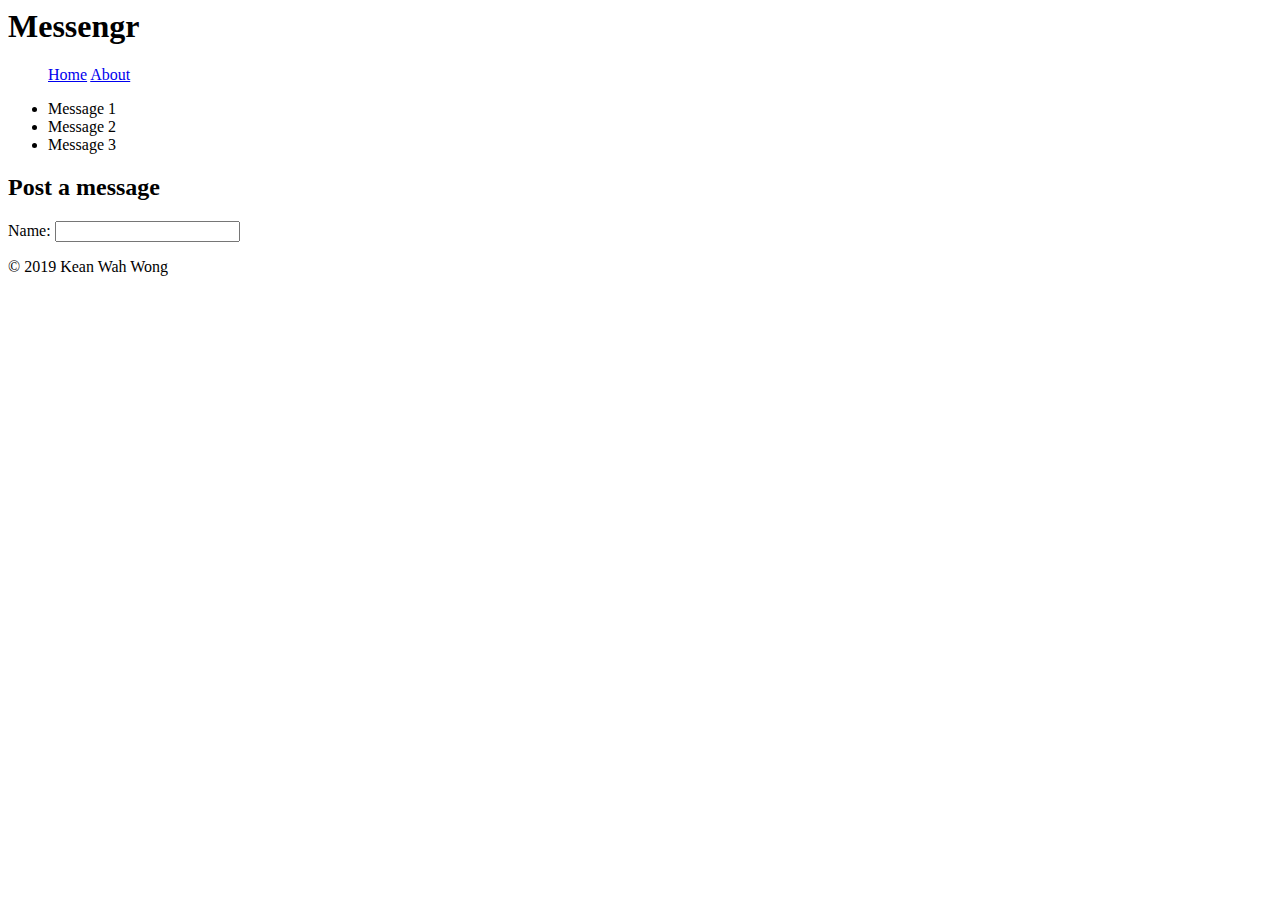
==== index.html @ 9dc8f582 "Added index.html" ====
<html>
	<head>
		<script src="script.js"></script>
		<link rel="style.css" type="text/css"></link>
	</head>

	<body>
		<header>
			<h1>Messengr</h1>
			<nav>
				<ul>
					<a href="index.html">Home</a>
					<a href="about.html">About</a>
				</ul>
			</nav>
		</header>

		<div id="content">

			<div id="messages">
				<ul id="messageList">
					<li>Message 1</li>
					<li>Message 2</li>
					<li>Message 3</li>
				</ul>
			</div>

			<div id="post">
				<h2>Post a message</h2>
				<form>
					Name: <input type="text" id="name"></input><br />
					
				</form>
			</div>
		</div>

		<footer>
			<span>&copy; 2019 Kean Wah Wong</span>
		</footer>




	</body>

</html>
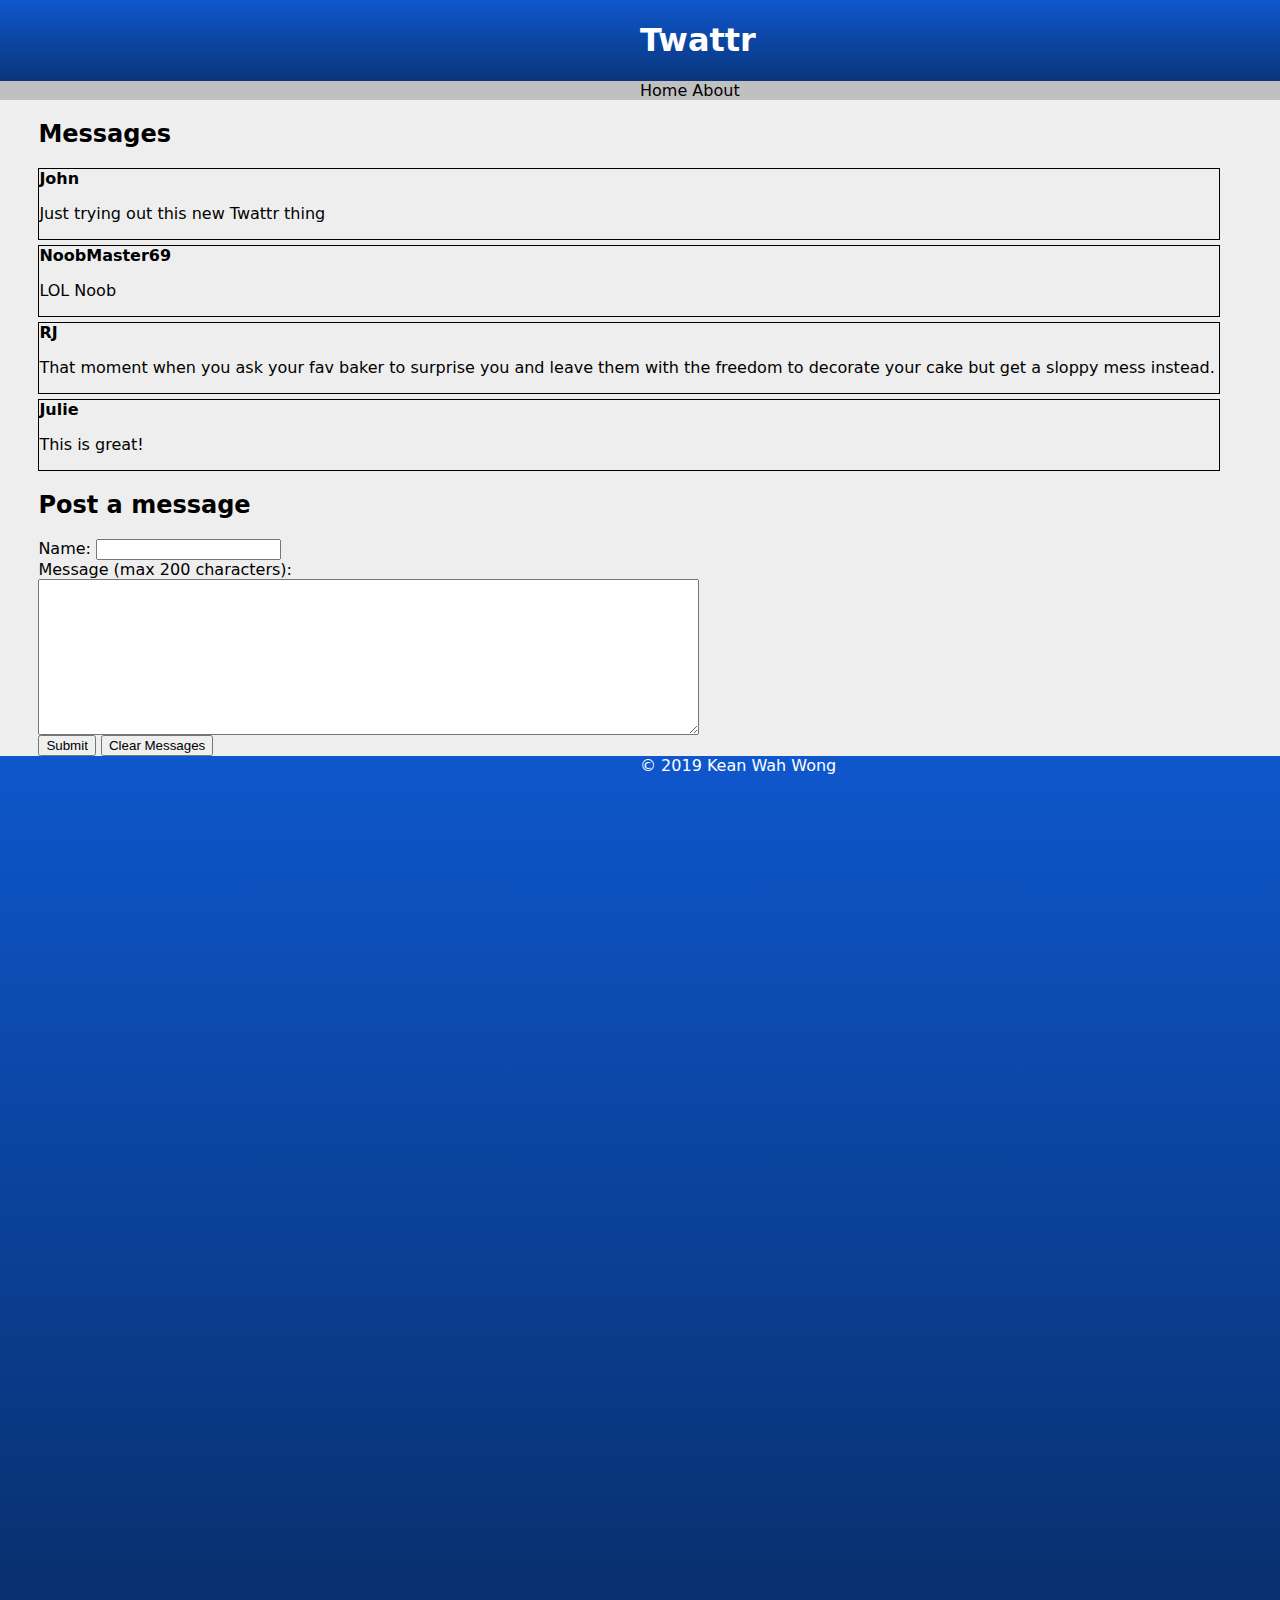
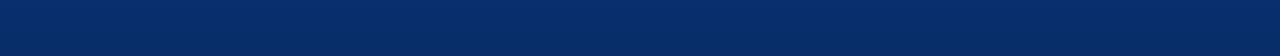
==== commit cc01f911: "Finished basic functionality and style" ====
--- a/index.html
+++ b/index.html
@@ -1,12 +1,15 @@
+
 <html>
 	<head>
+		<title>Twattr</title>
 		<script src="script.js"></script>
-		<link rel="style.css" type="text/css"></link>
+		<link rel="stylesheet" href="style.css" type="text/css"></link>
+		
 	</head>
 
-	<body>
+	<body onload="onLoad();">
 		<header>
-			<h1>Messengr</h1>
+			<h1>Twattr</h1>
 			<nav>
 				<ul>
 					<a href="index.html">Home</a>
@@ -17,20 +20,24 @@
 
 		<div id="content">
 
+			<h2>Messages</h2>
+
 			<div id="messages">
 				<ul id="messageList">
-					<li>Message 1</li>
-					<li>Message 2</li>
-					<li>Message 3</li>
+					
 				</ul>
 			</div>
 
 			<div id="post">
 				<h2>Post a message</h2>
-				<form>
-					Name: <input type="text" id="name"></input><br />
-					
-				</form>
+			
+					Name: <input type="text" id="name" width="80px"></input><br />
+					Message (max 200 characters): <br />
+					<textarea rows="10" cols="80" id="messageArea"></textarea><br />
+
+					<button onclick="submitMessage();">Submit</button> <button onclick="clearMessages();">Clear Messages</button><br /> 
+
+					<span id="error"></span>
 			</div>
 		</div>
 
@@ -39,8 +46,6 @@
 		</footer>
 
 
-
-
 	</body>
 
 </html>--- a/style.css
+++ b/style.css
@@ -0,0 +1,90 @@
+html {
+	font-family: sans-serif;
+}
+
+body {
+	padding: 0;
+	margin: 0;
+	font-family: "Lucida Grande", "Lucida Sans Unicode", "Lucida Sans", "DejaVu Sans", Verdana, sans-serif;
+	background-color:#EEE;
+}
+header {
+	width: 100%;
+	background-image: linear-gradient(rgb(14, 87, 204), rgb(8, 45, 104));
+	color: white;
+}
+
+header h1 {
+	position: relative; left: 50%;
+	display: inline-block;
+	margin-left: 0;
+	margin-right: 0;
+	padding-left: 0;
+	padding-right: 0;
+}
+
+nav {
+	border-top: 2px solid dotted;
+	background-color: silver;
+}
+
+nav ul {
+	position: relative; left: 50%;
+	display: inline-block;
+	margin: 0;
+	padding: 0;
+}
+
+nav a {
+	text-decoration: none;
+	color: black;
+}
+
+
+nav a:hover {
+	background-color: blue;
+	color: white;
+}
+
+nav a:active {
+	background-color: blue;
+	color: white;
+}
+
+#content {
+	margin-left: 3%;
+	min-height:70%;
+}
+
+
+#messageList  {
+	list-style-type: none;
+	margin: 0;
+	padding: 0;
+}
+
+#messageList li {
+	border: 1px solid black;
+	margin-bottom: 5px;
+	width: 95%;
+}
+
+#messageList li span {
+	font-weight: bold;
+}
+
+#error {
+	font-weight: bold;
+	color: red
+}
+
+
+footer {
+	color: white;
+	background-image: linear-gradient(rgb(14, 87, 204), rgb(8, 45, 104));
+	height: 100%;
+}
+
+footer span {
+	position: relative; left: 50%;
+}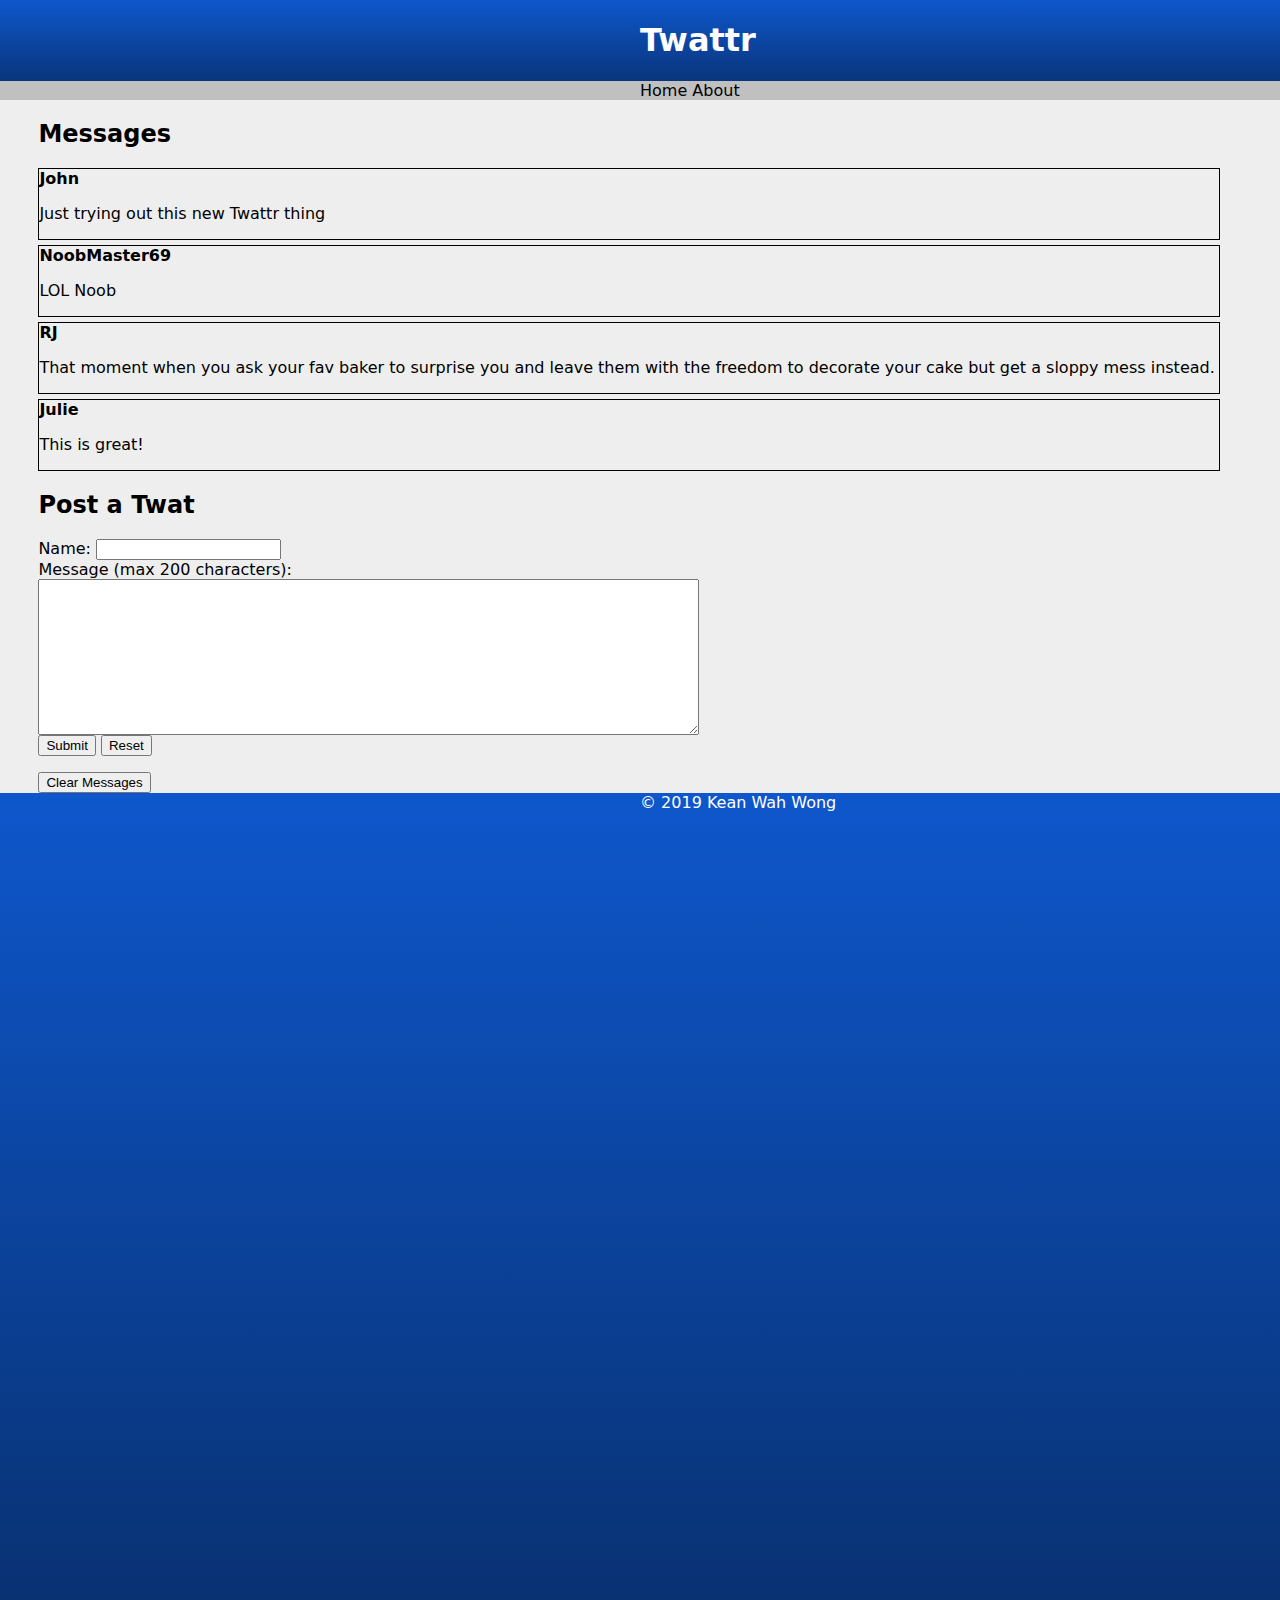
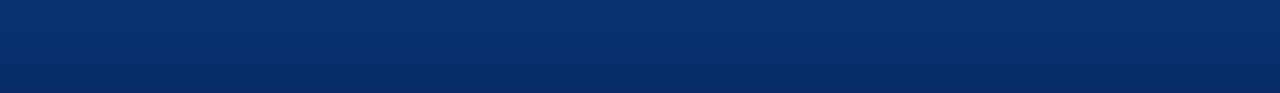
==== commit 855afb7a: "Changed buttons to form" ====
--- a/index.html
+++ b/index.html
@@ -2,7 +2,7 @@
 <html>
 	<head>
 		<title>Twattr</title>
-		<script src="script.js"></script>
+		<script src="script.js" type="text/javascript"></script>
 		<link rel="stylesheet" href="style.css" type="text/css"></link>
 		
 	</head>
@@ -29,16 +29,21 @@
 			</div>
 
 			<div id="post">
-				<h2>Post a message</h2>
+				
+				<h2>Post a Twat</h2>
+
+				<form onsubmit="submitMessage(); return false;" >
 			
 					Name: <input type="text" id="name" width="80px"></input><br />
 					Message (max 200 characters): <br />
 					<textarea rows="10" cols="80" id="messageArea"></textarea><br />
 
-					<button onclick="submitMessage();">Submit</button> <button onclick="clearMessages();">Clear Messages</button><br /> 
-
+					<input type="submit"></input> <input type="reset"></input>
+				</form>
 					<span id="error"></span>
 			</div>
+
+			<button onclick="clearMessages();">Clear Messages</button>
 		</div>
 
 		<footer>
